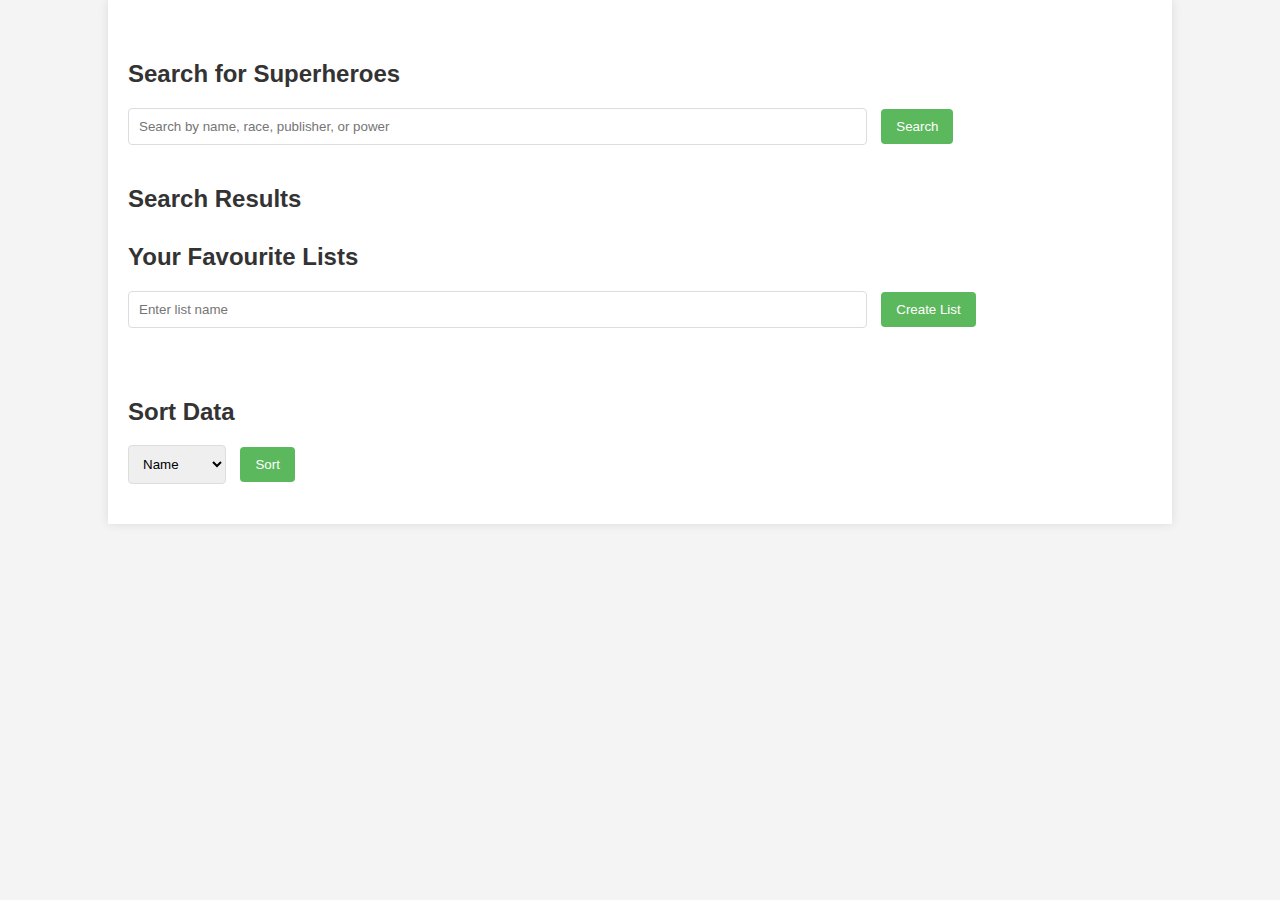
==== client/index.html @ 9109f050 "added basics of server set up as well as html/css" ====
<!DOCTYPE html>
<html lang="en">
<head>
    <meta charset="UTF-8">
    <meta name="viewport" content="width=device-width, initial-scale=1.0">
    <title>Superhero Database</title>
    <link rel="stylesheet" href="styles.css">
</head>
<body>
    <div class="container">
        <!-- Search Section -->
        <section class="search-section">
            <h2>Search for Superheroes</h2>
            <input type="text" id="searchQuery" class="search-input" placeholder="Search by name, race, publisher, or power">
            <button id="searchButton">Search</button>
        </section>

        <!-- Results Section -->
        <section class="results-section">
            <h2>Search Results</h2>
            <div id="results"></div>
        </section>

        <!-- Lists Section -->
        <section class="lists-section">
            <h2>Your Favourite Lists</h2>
            <input type="text" id="listName" placeholder="Enter list name">
            <button id="createListButton">Create List</button>
            <div id="lists"></div>
        </section>

        <!-- Sort Section -->
        <section class="sort-section">
            <h2>Sort Data</h2>
            <select id="sortCriteria">
                <option value="name">Name</option>
                <option value="race">Race</option>
                <option value="publisher">Publisher</option>
                <option value="power">Power</option>
            </select>
            <button id="sortButton">Sort</button>
        </section>
    </div>
    <script src="scripts.js"></script>
</body>
</html>
---- client/styles.css ----
/* General styles */
body {
    font-family: Arial, sans-serif;
    margin: 0;
    padding: 0;
    background-color: #f4f4f4;
}

.container {
    width: 80%;
    margin: auto;
    padding: 20px;
    background-color: #fff;
    box-shadow: 0 0 10px rgba(0, 0, 0, 0.1);
}

h2 {
    color: #333;
}

/* Search Section */
.search-section {
    padding: 20px 0;
}

.search-input {
    width: 70%;
    padding: 10px;
    margin-right: 10px;
    border: 1px solid #ddd;
    border-radius: 4px;
}

/* Results Section */
.results-section {
    margin-bottom: 30px;
}

/* Lists Section */
.lists-section {
    margin-bottom: 30px;
}

#listName {
    width: 70%;
    padding: 10px;
    margin-right: 10px;
    border: 1px solid #ddd;
    border-radius: 4px;
}

/* Sort Section */
.sort-section {
    padding: 20px 0;
}

#sortCriteria {
    padding: 10px;
    margin-right: 10px;
    border: 1px solid #ddd;
    border-radius: 4px;
}

/* Buttons */
button {
    padding: 10px 15px;
    background-color: #5cb85c;
    color: white;
    border: none;
    border-radius: 4px;
    cursor: pointer;
    transition: background-color 0.3s;
}

button:hover {
    background-color: #4cae4c;
}

/* Utilities */
.hidden {
    display: none;
}
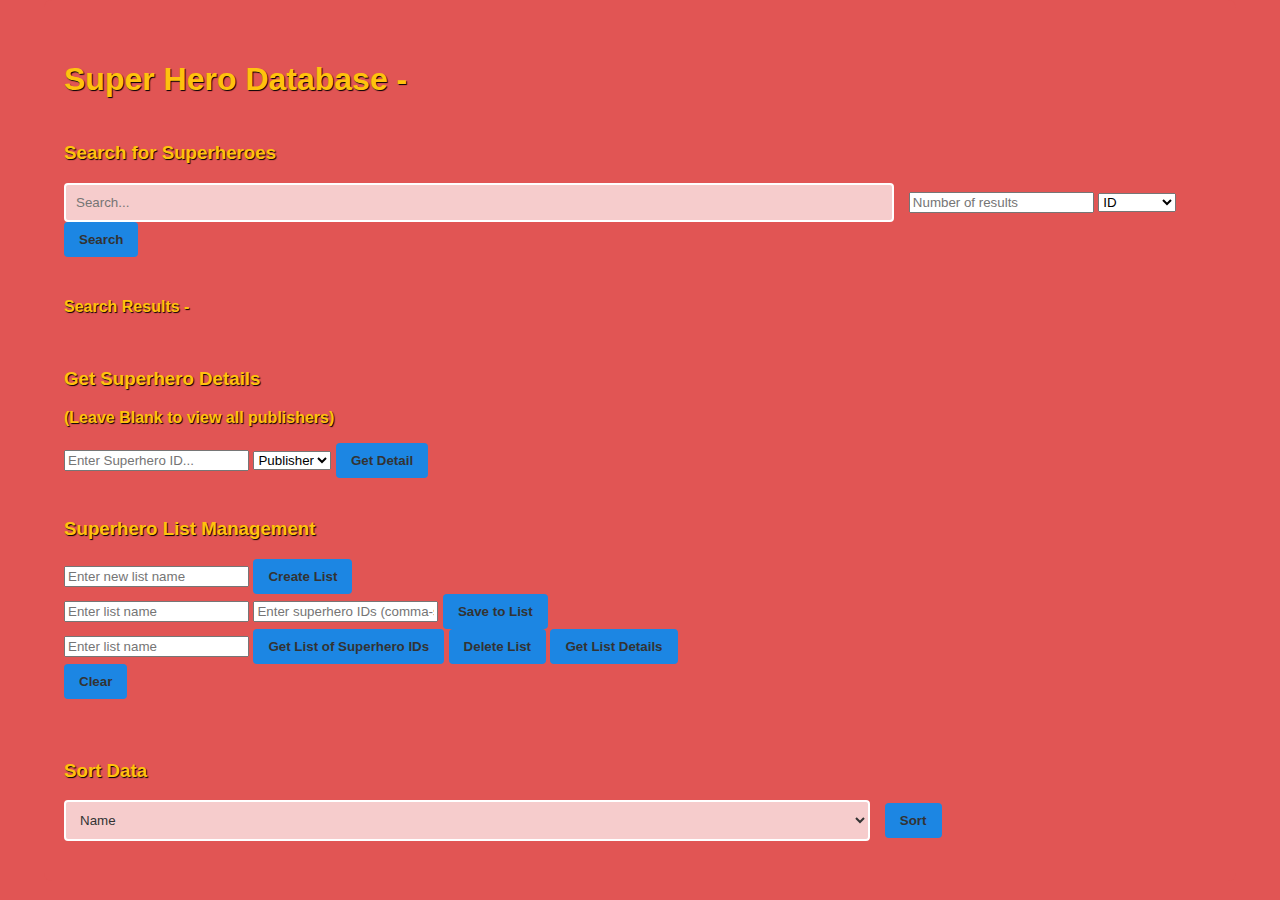
==== commit ecb8143e: "final code with comments" ====
--- a/client/index.html
+++ b/client/index.html
@@ -10,36 +10,80 @@
     <div class="container">
         <!-- Search Section -->
         <section class="search-section">
-            <h2>Search for Superheroes</h2>
-            <input type="text" id="searchQuery" class="search-input" placeholder="Search by name, race, publisher, or power">
+            <h1><strong>Super Hero Database - <br></strong></h1>
+            <h3><br>Search for Superheroes</h3>
+            <input type="text" id="searchQuery" class="search-input" placeholder="Search...">
+           
+            <input type="number" id="numberOfResults" placeholder="Number of results" min="1">
+
+            <select id="filterBy">
+                <option value = "id" selected>ID</option>
+                <option value="name">Name</option>
+                <option value="Race">Race</option>
+                <option value="Power">Power</option>
+                <option value="Publisher">Publisher</option>
+            </select>
             <button id="searchButton">Search</button>
         </section>
+        
 
         <!-- Results Section -->
         <section class="results-section">
-            <h2>Search Results</h2>
+            <h4>Search Results - </h4>
             <div id="results"></div>
         </section>
+        <section class="detail-section">
+            <h3><br>Get Superhero Details</h3>
+            <p><strong>(Leave Blank to view all publishers)</strong></p>
+            <input type="text" id="superheroID" placeholder="Enter Superhero ID...">
+            <select id="detailField">
+                <option value="Publisher" selected>Publisher</option>
+                <option value="powers">Powers</option>
+                <option value="Race">Race</option>
+            </select>
+            <button id="getDetailButton">Get Detail</button>
+            <div id="detailResult"></div>
+        </section>
+        <div id="list-management">
+            <h3><br>Superhero List Management</h3>
+        
+            <!-- Input to create a new list -->
+            <input type="text" id="new-list-name" placeholder="Enter new list name" required />
+            <button id="create-list-button">Create List</button>
+        
+            <!-- Inputs to save a list of superhero IDs to a list -->
+            <br>
+            <input type="text" id="list-name" placeholder="Enter list name" required />
+            <input type="text" id="superhero-ids" placeholder="Enter superhero IDs (comma-separated)" required />
+            <button id="save-to-list-button">Save to List</button>
+        
+            <!-- Buttons for other list actions -->
+            <div id="list-actions">
+                <input type="text" id="action-list-name" placeholder="Enter list name" required />
+                <button id="get-list">Get List of Superhero IDs</button>
+                <button id="delete-list">Delete List</button>
+                <button id="get-list-details">Get List Details</button>
+            </div>
+        </div>
+        <div id="clear-container">
+            <button id="clear">Clear</button>
+        </div>
+        <div id="message-container"></div>
+        <div id="lists-display"></div>
+        
+  
+    <!-- Sort Section -->
+    <section class="sort-section">
+        <h3><br>Sort Data</h3>
+        <select id="sortCriteria">
+        <option value="name">Name</option>
+        <option value="Race">Race</option>
+        <option value="Publisher">Publisher</option>
+        
+    </select>
+    <button id="sortButton">Sort</button>
+</section>
 
-        <!-- Lists Section -->
-        <section class="lists-section">
-            <h2>Your Favourite Lists</h2>
-            <input type="text" id="listName" placeholder="Enter list name">
-            <button id="createListButton">Create List</button>
-            <div id="lists"></div>
-        </section>
-
-        <!-- Sort Section -->
-        <section class="sort-section">
-            <h2>Sort Data</h2>
-            <select id="sortCriteria">
-                <option value="name">Name</option>
-                <option value="race">Race</option>
-                <option value="publisher">Publisher</option>
-                <option value="power">Power</option>
-            </select>
-            <button id="sortButton">Sort</button>
-        </section>
     </div>
     <script src="scripts.js"></script>
 </body>
--- a/client/styles.css
+++ b/client/styles.css
@@ -1,82 +1,92 @@
-/* General styles */
 body {
-    font-family: Arial, sans-serif;
+    font-family: 'Arial', sans-serif;
     margin: 0;
     padding: 0;
-    background-color: #f4f4f4;
+    background-color: #E15554;
+    color: #FFFFFF;
 }
 
 .container {
-    width: 80%;
+    width: 90%;
     margin: auto;
     padding: 20px;
-    background-color: #fff;
-    box-shadow: 0 0 10px rgba(0, 0, 0, 0.1);
+    background: #E15554;
+    border-radius: 8px;
+}
+h1{
+    color: #FFC20E;
+    text-shadow: 1px 1px 1px #000;
+}
+h3{color: #FFC20E;
+    text-shadow: 1px 1px 1px #000;
 }
 
 h2 {
-    color: #333;
+    color: #FFC20E;
+    text-shadow: 1px 1px 1px #000;
+}
+h4{
+    color: #FFC20E;
+    text-shadow: 1px 1px 1px #000;
+
+}
+p{color: #FFC20E;
+    text-shadow: 1px 1px 1px #000;
 }
 
-/* Search Section */
 .search-section {
     padding: 20px 0;
 }
 
-.search-input {
+.search-input, #sortCriteria, #listName {
     width: 70%;
     padding: 10px;
     margin-right: 10px;
-    border: 1px solid #ddd;
+    border: 2px solid #FFFFFF;
+    background-color: rgba(255, 255, 255, 0.7);
     border-radius: 4px;
+    color: #333;
+    padding-top: 10px;
 }
 
-/* Results Section */
 .results-section {
     margin-bottom: 30px;
 }
 
-/* Lists Section */
 .lists-section {
     margin-bottom: 30px;
 }
 
-#listName {
-    width: 70%;
-    padding: 10px;
-    margin-right: 10px;
-    border: 1px solid #ddd;
-    border-radius: 4px;
-}
-
-/* Sort Section */
 .sort-section {
     padding: 20px 0;
 }
 
-#sortCriteria {
-    padding: 10px;
-    margin-right: 10px;
-    border: 1px solid #ddd;
+button {
+    padding: 10px 15px;
+    background-color: #1c86e3;
+    color: #333;
+    border: none;
     border-radius: 4px;
+    font-weight: bold;
 }
 
-/* Buttons */
-button {
-    padding: 10px 15px;
-    background-color: #5cb85c;
-    color: white;
-    border: none;
-    border-radius: 4px;
-    cursor: pointer;
-    transition: background-color 0.3s;
+
+
+button:hover {
+    background-color: #FFC20E;
+    transform: translateY(-2px);
 }
 
-button:hover {
-    background-color: #4cae4c;
-}
-
-/* Utilities */
 .hidden {
     display: none;
 }
+
+li {
+    margin-bottom: 10px;
+    list-style: none;
+    padding: 10px;
+    background-color: linear-gradient(to right, #E15554, #4D9DE0);
+    border-radius: 4px;
+    border: 1px solid #000;
+    margin-right: 200px;
+}
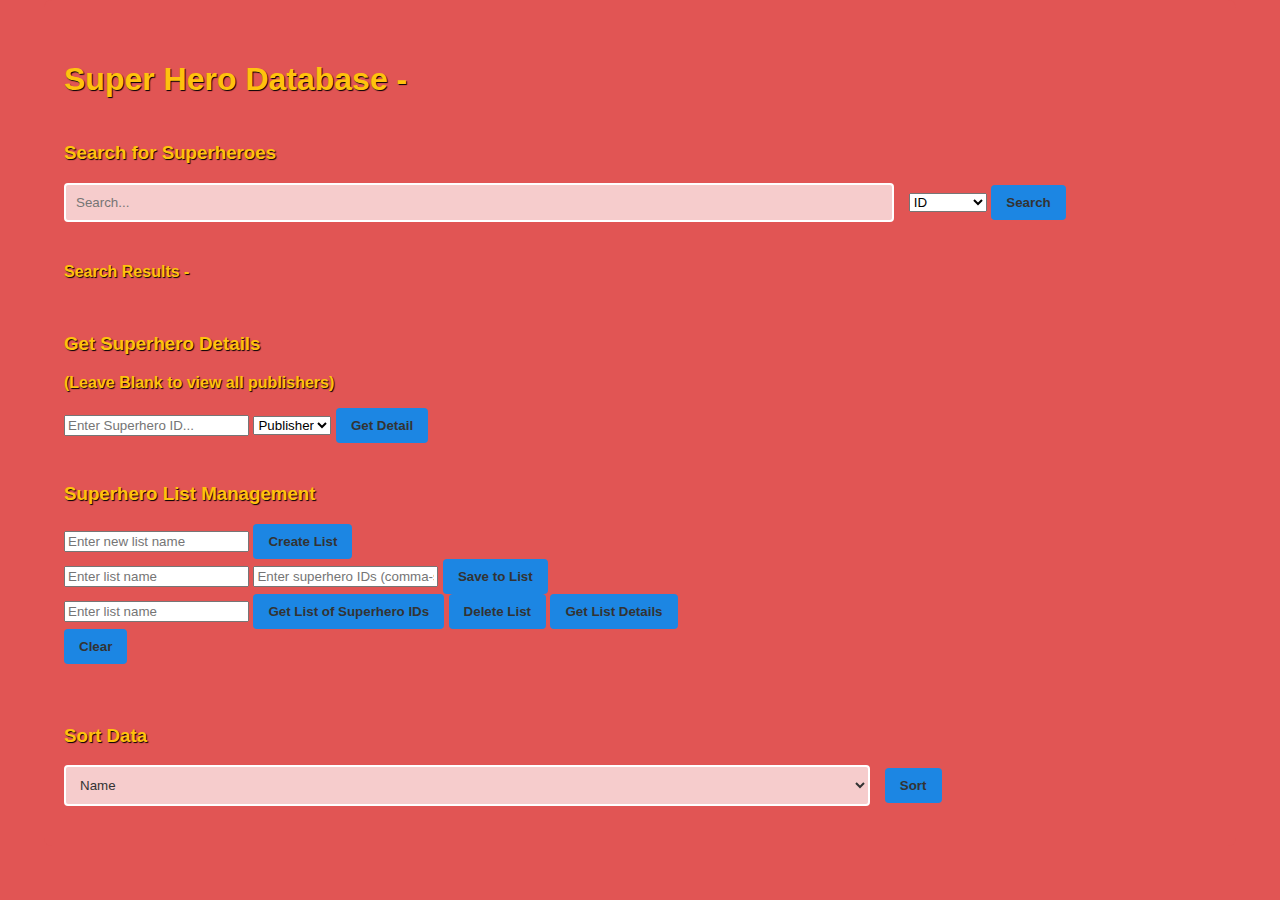
==== commit e05d61c1: "comments" ====
--- a/client/index.html
+++ b/client/index.html
@@ -14,7 +14,7 @@
             <h3><br>Search for Superheroes</h3>
             <input type="text" id="searchQuery" class="search-input" placeholder="Search...">
            
-            <input type="number" id="numberOfResults" placeholder="Number of results" min="1">
+            
 
             <select id="filterBy">
                 <option value = "id" selected>ID</option>
--- a/client/styles.css
+++ b/client/styles.css
@@ -72,6 +72,7 @@
 
 
 
+
 button:hover {
     background-color: #FFC20E;
     transform: translateY(-2px);
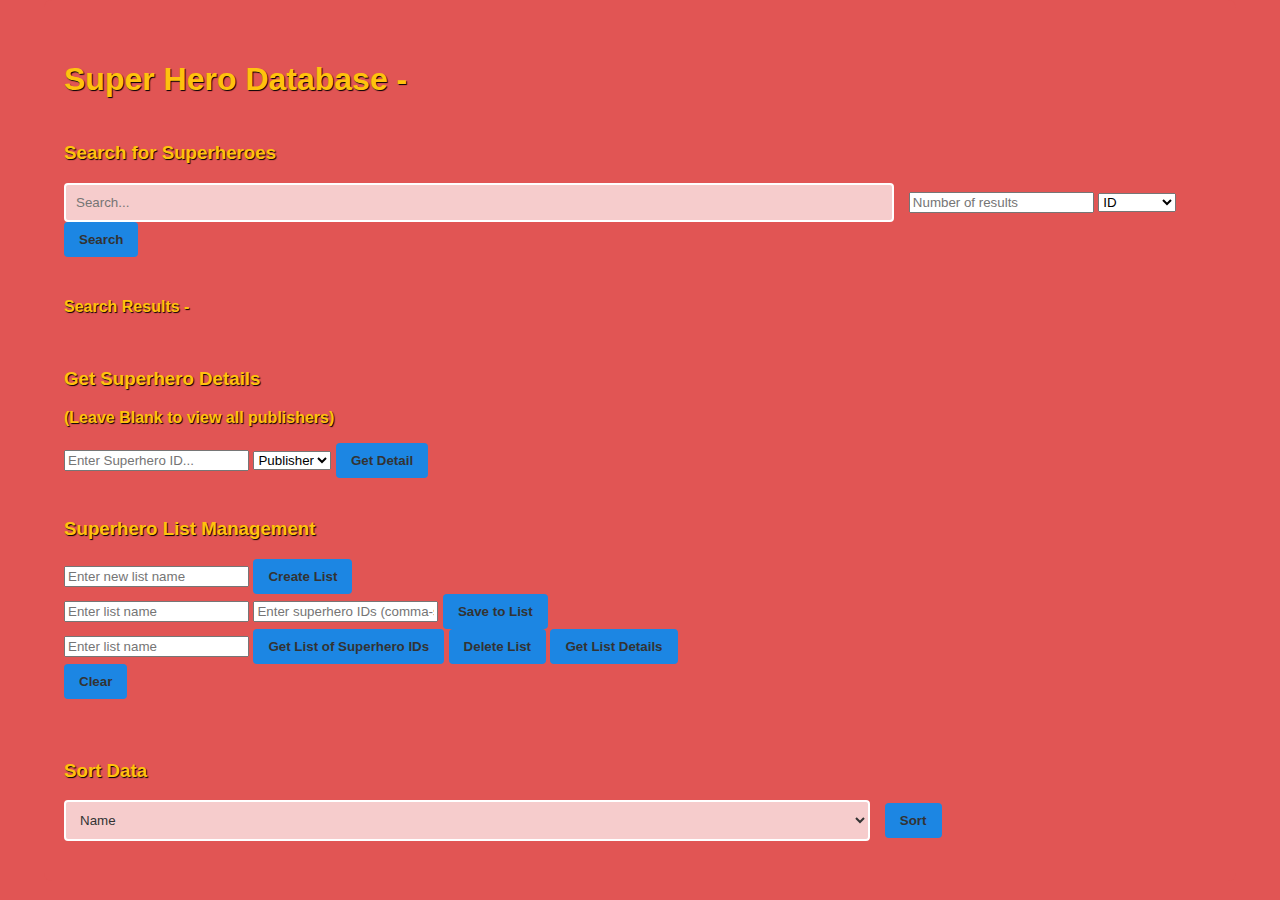
==== commit f5ab2670: "added slicing for number of search results" ====
--- a/client/index.html
+++ b/client/index.html
@@ -14,7 +14,7 @@
             <h3><br>Search for Superheroes</h3>
             <input type="text" id="searchQuery" class="search-input" placeholder="Search...">
            
-            
+            <input type="number" id="numberOfResults" placeholder="Number of results" min="1">
 
             <select id="filterBy">
                 <option value = "id" selected>ID</option>
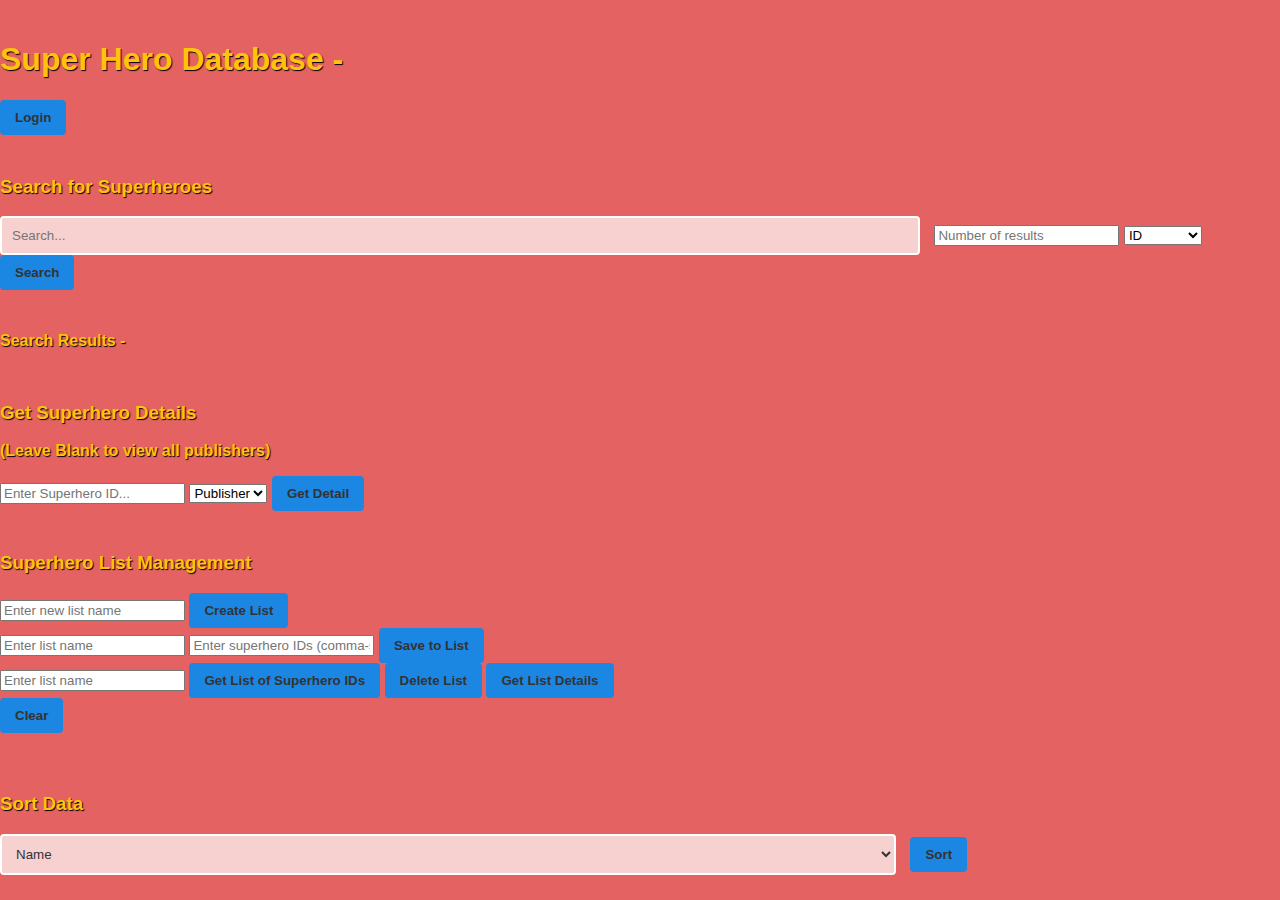
==== commit f3ada8ad: "added login front end" ====
--- a/client/index.html
+++ b/client/index.html
@@ -7,10 +7,11 @@
     <link rel="stylesheet" href="styles.css">
 </head>
 <body>
-    <div class="container">
+    
         <!-- Search Section -->
         <section class="search-section">
             <h1><strong>Super Hero Database - <br></strong></h1>
+            <button onclick="location.href='login.html'" class="login-button">Login</button>
             <h3><br>Search for Superheroes</h3>
             <input type="text" id="searchQuery" class="search-input" placeholder="Search...">
            
@@ -82,6 +83,7 @@
         
     </select>
     <button id="sortButton">Sort</button>
+    
 </section>
 
     </div>
--- a/client/styles.css
+++ b/client/styles.css
@@ -2,7 +2,7 @@
     font-family: 'Arial', sans-serif;
     margin: 0;
     padding: 0;
-    background-color: #E15554;
+    background-color: #e46262;
     color: #FFFFFF;
 }
 
@@ -10,7 +10,7 @@
     width: 90%;
     margin: auto;
     padding: 20px;
-    background: #E15554;
+    background: #e46262;
     border-radius: 8px;
 }
 h1{
